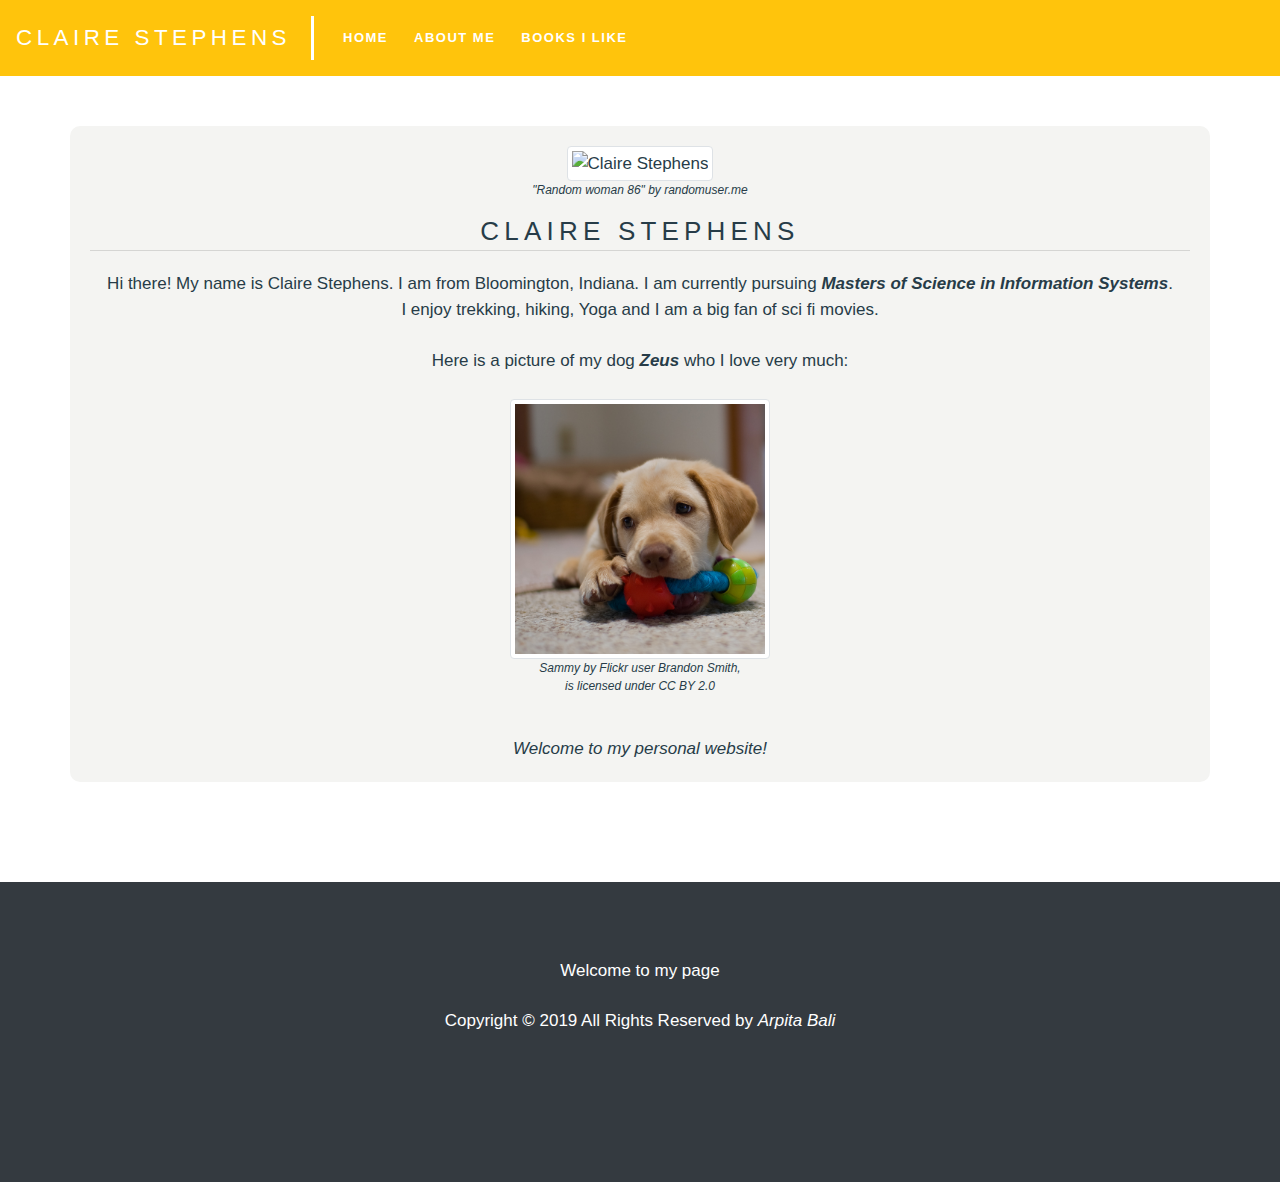
==== app/public/index.html @ 9e1f8b63 "Dynamically adding data from RandomUser.api" ====
<!doctype html>
<html>

<head>
  <title>Claire Stephens</title>
  <!-- Bootstrap CSS CDN -->
  <link rel="stylesheet" href="https://stackpath.bootstrapcdn.com/bootstrap/4.3.1/css/bootstrap.min.css"
    integrity="sha384-ggOyR0iXCbMQv3Xipma34MD+dH/1fQ784/j6cY/iJTQUOhcWr7x9JvoRxT2MZw1T" crossorigin="anonymous">
  <!-- JQuery script CDN -->
  <script src="https://code.jquery.com/jquery-3.3.1.slim.min.js"
    integrity="sha384-q8i/X+965DzO0rT7abK41JStQIAqVgRVzpbzo5smXKp4YfRvH+8abtTE1Pi6jizo"
    crossorigin="anonymous"></script>
  <!-- Bootstrap script CDN -->
  <script src="https://stackpath.bootstrapcdn.com/bootstrap/4.3.1/js/bootstrap.min.js"
    integrity="sha384-JjSmVgyd0p3pXB1rRibZUAYoIIy6OrQ6VrjIEaFf/nJGzIxFDsf4x0xIM+B07jRM"
    crossorigin="anonymous"></script>
  <link rel="stylesheet" type="text/css" href="css/site.css">
</head>

<body>

  <!-- Navbar -->
  <nav class="navbar navbar-expand-lg navbar-dark bg-dark">
    <a class="navbar-brand caps" href="index.html">Claire Stephens</a>
    <button class="navbar-toggler" type="button" data-toggle="collapse" data-target="#navbarNav"
      aria-controls="navbarNav" aria-expanded="false" aria-label="Toggle navigation">
      <span class="navbar-toggler-icon"></span>
    </button>
    <div class="collapse navbar-collapse" id="navbarNav">
      <ul class="navbar-nav caps">
        <li class="nav-item active">
          <a class="nav-link" href="index.html">Home <span class="sr-only">(current)</span></a>
        </li>
        <li class="nav-item">
          <a class="nav-link" href="aboutMe.html">About me</a>
        </li>
        <li class="nav-item">
          <a class="nav-link" href="booksILike.html">Books I like</a>
        </li>
      </ul>
    </div>
  </nav>

  <!-- Main -->
  <main>
    <div class="container mainContainer">
      <div class="row center customCard">
        <div class="col col-lg-12 col-md-12 border-bottom">
          <div class="thumbnail">
            <a href="https://randomuser.me/api/portraits/women/86.jpg" target="_blank">
              <img src="https://randomuser.me/api/portraits/women/86.jpg" alt="Claire Stephens" class="img-thumbnail"
                title="Random woman 86 by randomuser.me">
              <p class="citation"><a href="https://randomuser.me/api/portraits/women/86.jpg" target="_blank">"Random woman 86"</a> by
                randomuser.me</p>
            </a>
          </div>
          <p class="headerName caps">
            <b>
              Claire Stephens
            </b>
          </p>
        </div>
        <div class="col col-lg-12 topMargin">
          Hi there! My name is Claire Stephens.
          I am from Bloomington, Indiana. I am currently pursuing
          <em><strong>Masters of Science in Information Systems</strong></em>.
          I enjoy trekking, hiking, Yoga and I am a big fan of sci fi movies.
          <br><br>
          Here is a picture of my dog <em><strong>Zeus</strong></em>
          who I love very much:
          <br><br>
          <div class="col col-lg-12 col-md-12">
            <div class="thumbnail">
              <a href="img/Puppy.jpg" target="_blank">
                <img src="img/Puppy.jpg" id="squarePupper" alt="My dog - Zeus" class="img-thumbnail"
                  title="Sammy by Flickr user Brandon Smith, is licensed under CC BY 2.0">
                <p class="citation"><a href="https://flic.kr/p/5H3U8S">Sammy</a> by Flickr user Brandon Smith,
                  <br>is licensed under CC BY 2.0</p>
              </a>
            </div>
          </div>
          <br>
          <em>Welcome to my personal website!</em>
        </div>
      </div>
    </div>
  </main>

  <!-- Footer -->
  <footer>
    <br><br>
    <p>Welcome to my page</p>
    <p>Copyright &copy; 2019 All Rights Reserved by
      <em>Arpita Bali</em>
    </p>
  </footer>

</body>

</html>
---- app/public/css/site.css ----
body {
    color: #273c48!important;
    font-family: Lato, Arial, sans-serif;
    font-size: 17px;
    height:100%;
}

a {
    color: #273c48;
    cursor: pointer;
}

.navbar {
    letter-spacing: .01rem;
    font-size: 100%;
    background: #ffc40c!important;
}

.nav-link {
    margin-top: 0px;
    font-family: 'Brandon Grotesque', Arial, sans-serif;
    color: #fff!important;
    font-size: 13px;
    font-weight: 700;
    letter-spacing: 1.5px;
    text-transform: uppercase;
    padding-top: 20px;
    padding-bottom: 20px;
    text-align: center;
}

.nav-link:hover {
    background: #273c48;
    color: #fff;
}

.caps {
    text-transform: uppercase;
}

.navbar-brand {
    letter-spacing: .2em;
    padding-right: 20px;
    border-right: solid 3px #fff;
    font-size: 1.40rem;
}

#navbarNav {
    margin-left: 0px;
}

.nav-item {
    margin-left: 5px;
    margin-right: 5px;
}

.mainContainer {
    margin-top: 50px;
}

.customCard {
    background: #f4f4f2;
    padding: 20px;
    border-radius: 10px;
    min-height: 400px;
    color: #273c48;
}

.headerName {
    text-align: center;
    margin-bottom: 2px;
    /* padding-top: 20px; */
    color: #273c48;
    font-size: 26px;
    line-height: 33px;
    font-weight: 200;
    letter-spacing: .2em;
}

.border-bottom {
    border-bottom-style: solid!important;
    border-bottom-width: 1px!important;
    border-bottom-color: rgba(0,0,0,.125)!important;
}

#email {
    padding: 5px;
}

#email:hover {
    background: #273c48;
    color: #ffc40c;
    text-decoration: none;
}

.center {
    text-align: center;
}

.topMargin {
    margin-top: 20px;
}

#squarePupper {
    width: 25%;
}

.citation {
    font-size: 12px;
    font-style: italic;
}

.booksPage {
    background-color: #f4f4f2;
}

.bookTitle {
    font-family: Lora;
    font-style: italic;
    font-size: 22px;
    line-height: 1.425;
}

table {
    background: #fff;
}

table tbody tr:hover {
    /* background: #ffc40c; */
    background: rgba(39, 60, 72,.3);
}

.headingBooks {
    margin-top: 0px;
    font-family: Jubilat, Georgia, sans-serif;
    color: #273c48;
    font-size: 50px;
    line-height: 57px;
    text-transform: none;
    font-weight: 200;
    text-align: center;
}

.formCardMain {
    background: #ffc40c;
    padding: 10px;
}

.formCard {
    background: #fff;
    padding: 20px;
    /* font-family: Jubilat, Georgia, sans-serif; */
    letter-spacing: 0.4px;
}

.cta.cta-2 {
    display: inline-block;
    width: 222px;
    margin-top: 52px;
    padding-top: 11px;
    padding-bottom: 11px;
    text-align: center;
}

.cta {
    border: 2px solid #273c48;
    background-color: transparent;
    opacity: 1;
    transition: background-color 108ms ease;
    font-family: 'Brandon Grotesque', Arial, sans-serif;
    color: #273c48;
    font-size: 13px;
    font-weight: 700;
    text-transform: uppercase;
}

.w-button {
    padding: 9px 15px;
    line-height: inherit;
    text-decoration: none;
    cursor: pointer;
    border-radius: 0;
}

.cta:hover {
    background-color: #273c48;
    color: #fff;
}

footer {
    /* position: fixed; */
    background-color: #343a40!important;
    bottom: 0;
    left: 0px;
    right: 0px;
    margin-bottom: 0px;
    color: white;
    text-align: center;
    margin-top: 100px;
    width: 100%;
    height: 300px;  
}

footer p {
    margin-top: 25px;
}

/* Tablesort CSS */
th[role=columnheader]:not(.no-sort) {
	cursor: pointer;
}

th[role=columnheader]:not(.no-sort):after {
	content: '';
	float: right;
	margin-top: 7px;
	border-width: 0 4px 4px;
	border-style: solid;
	border-color: #f4f4f2;
	visibility: hidden;
	opacity: 0;
	-ms-user-select: none;
	-webkit-user-select: none;
	-moz-user-select: none;
	user-select: none;
}

th[aria-sort=ascending]:not(.no-sort):after {
	border-bottom: none;
	border-width: 4px 4px 0;
}

th[aria-sort]:not(.no-sort):after {
	visibility: visible;
	opacity: 0.4;
}

th[role=columnheader]:not(.no-sort):hover:after {
	visibility: visible;
	opacity: 1;
}
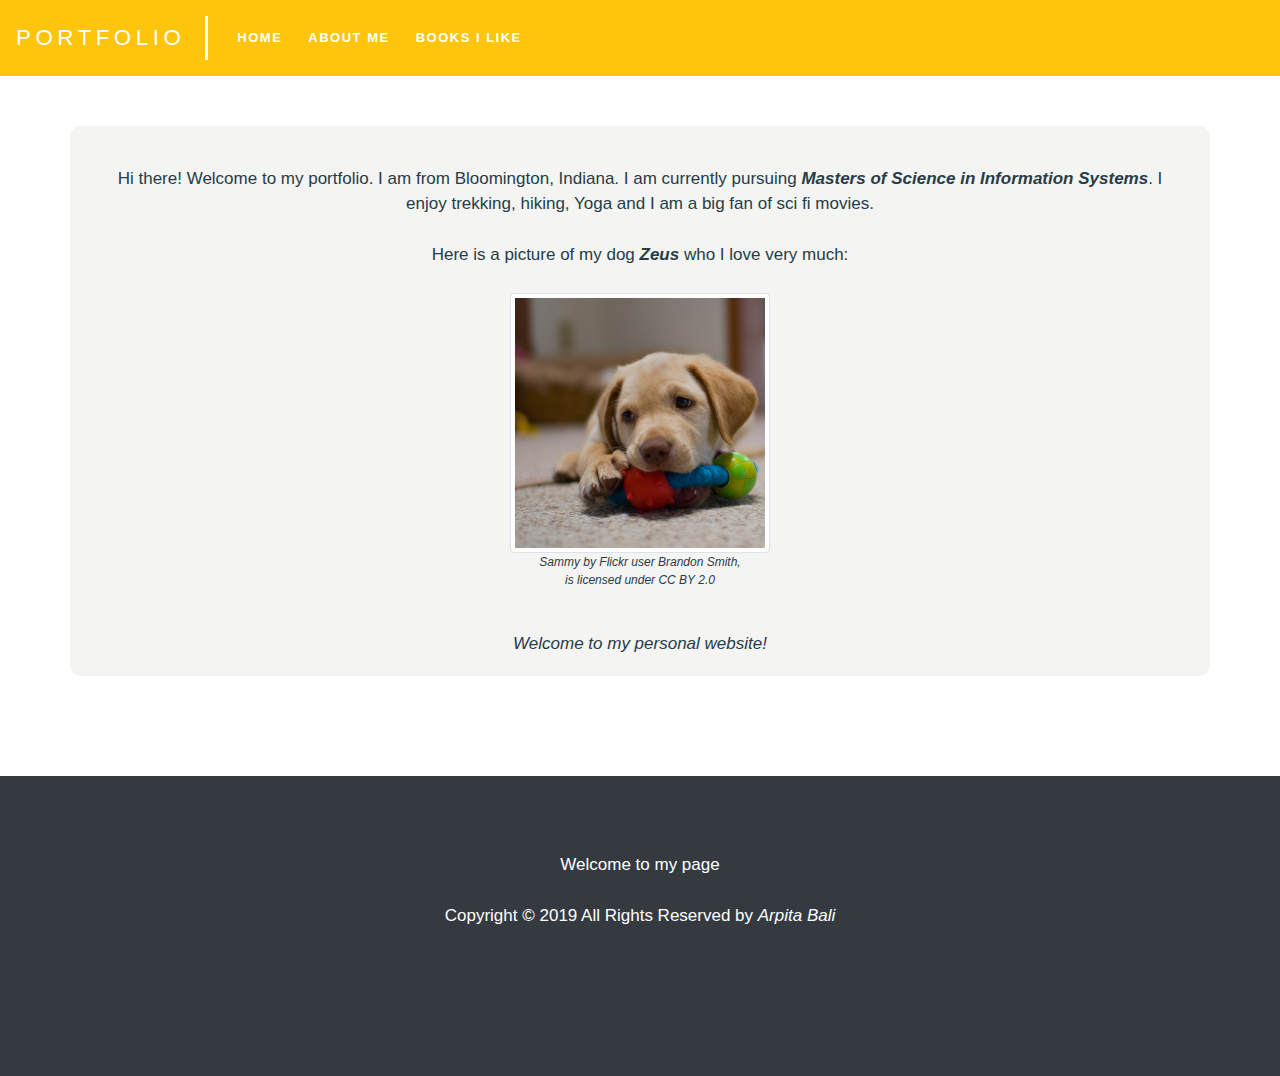
==== commit 8bf46ebb: "Updated page titles and index.html. Removed hard-coded user details" ====
--- a/app/public/index.html
+++ b/app/public/index.html
@@ -2,7 +2,7 @@
 <html>
 
 <head>
-  <title>Claire Stephens</title>
+  <title>Home</title>
   <!-- Bootstrap CSS CDN -->
   <link rel="stylesheet" href="https://stackpath.bootstrapcdn.com/bootstrap/4.3.1/css/bootstrap.min.css"
     integrity="sha384-ggOyR0iXCbMQv3Xipma34MD+dH/1fQ784/j6cY/iJTQUOhcWr7x9JvoRxT2MZw1T" crossorigin="anonymous">
@@ -21,7 +21,7 @@
 
   <!-- Navbar -->
   <nav class="navbar navbar-expand-lg navbar-dark bg-dark">
-    <a class="navbar-brand caps" href="index.html">Claire Stephens</a>
+    <a class="navbar-brand caps" href="index.html">Portfolio</a>
     <button class="navbar-toggler" type="button" data-toggle="collapse" data-target="#navbarNav"
       aria-controls="navbarNav" aria-expanded="false" aria-label="Toggle navigation">
       <span class="navbar-toggler-icon"></span>
@@ -45,7 +45,7 @@
   <main>
     <div class="container mainContainer">
       <div class="row center customCard">
-        <div class="col col-lg-12 col-md-12 border-bottom">
+        <!-- <div class="col col-lg-12 col-md-12 border-bottom">
           <div class="thumbnail">
             <a href="https://randomuser.me/api/portraits/women/86.jpg" target="_blank">
               <img src="https://randomuser.me/api/portraits/women/86.jpg" alt="Claire Stephens" class="img-thumbnail"
@@ -59,9 +59,9 @@
               Claire Stephens
             </b>
           </p>
-        </div>
+        </div> -->
         <div class="col col-lg-12 topMargin">
-          Hi there! My name is Claire Stephens.
+          Hi there! Welcome to my portfolio.
           I am from Bloomington, Indiana. I am currently pursuing
           <em><strong>Masters of Science in Information Systems</strong></em>.
           I enjoy trekking, hiking, Yoga and I am a big fan of sci fi movies.
